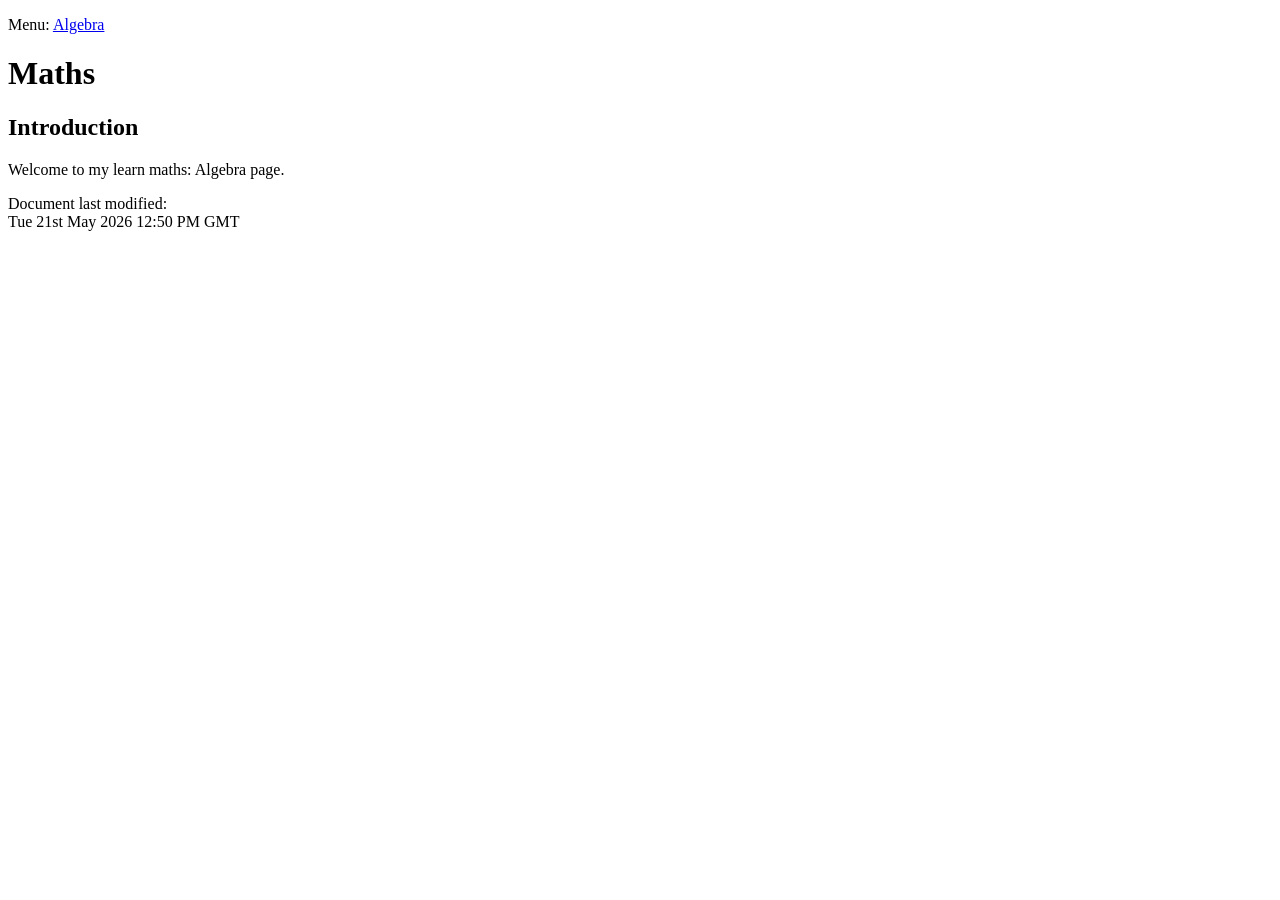
==== subject/algebra/index.html @ 5e1d0af5 "Create index.html for Algebra subject page Created Algebra [index.html] page" ====
<!DOCTYPE html>

<html lang="en">

   <head>

    <!--meta tags-->
     
    <meta charset="utf-8">
    <meta name="viewport" content="width=device-width;initial-scale=1">
    <meta name="page-created" content="Thu 21st May 2026 12:50 PM GMT"> 

    <!--title-->
     
    <title>Maths: Algebra</title>

    <!--CSS external stylesheet-->

    <link rel="stylesheeet" type="text/css" href="../../resources/css/css01.css">  
     
   </head>

   <body>

    <nav>
     <p>
      Menu: 
      <a href="../../index.html>Home</a>
      -  
      <a href="subject/algebra/index.html">Algebra</a>   
     </p>
    </nav>
      
    <header>
      <h1>Maths</h1>
    </header>

    <main>
     <h2>Introduction</h2>
     <p>
      Welcome to my learn maths: Algebra page.
     </p>
    </main>

    <footer>
     <p>
      Document last modified: 
     <br>
     <span class="clsDateTimeStamp"> 
      Tue 21st May 2026 12:50 PM GMT
     </span>  
     </p>      
    </footer>
     
   </body>
  
</html>
---- resources/css/css01.css ----
/* Classes */  
    
.clsDateTimeStamp{
 color:red;
 font-style:italic;
}
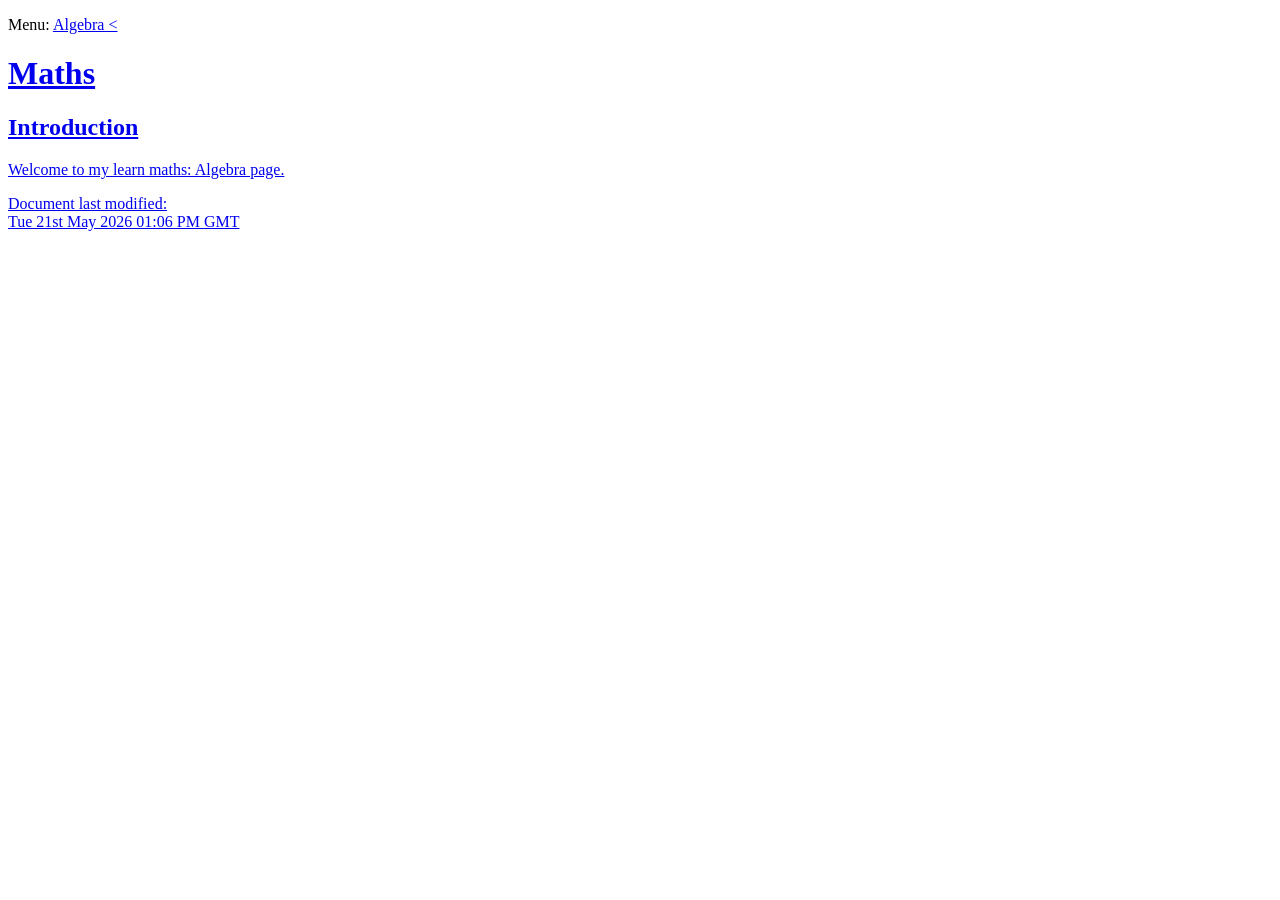
==== commit e527db32: "Modify Algebra menu item and update timestamp Updated the selected menu item to use a span tag and c" ====
--- a/subject/algebra/index.html
+++ b/subject/algebra/index.html
@@ -27,7 +27,11 @@
       Menu: 
       <a href="../../index.html>Home</a>
       -  
-      <a href="subject/algebra/index.html">Algebra</a>   
+      &gt; 
+       <span class="clsSelected">
+        Algebra
+       </span>   
+      &lt;
      </p>
     </nav>
       
@@ -47,7 +51,7 @@
       Document last modified: 
      <br>
      <span class="clsDateTimeStamp"> 
-      Tue 21st May 2026 12:50 PM GMT
+      Tue 21st May 2026 01:06 PM GMT
      </span>  
      </p>      
     </footer>
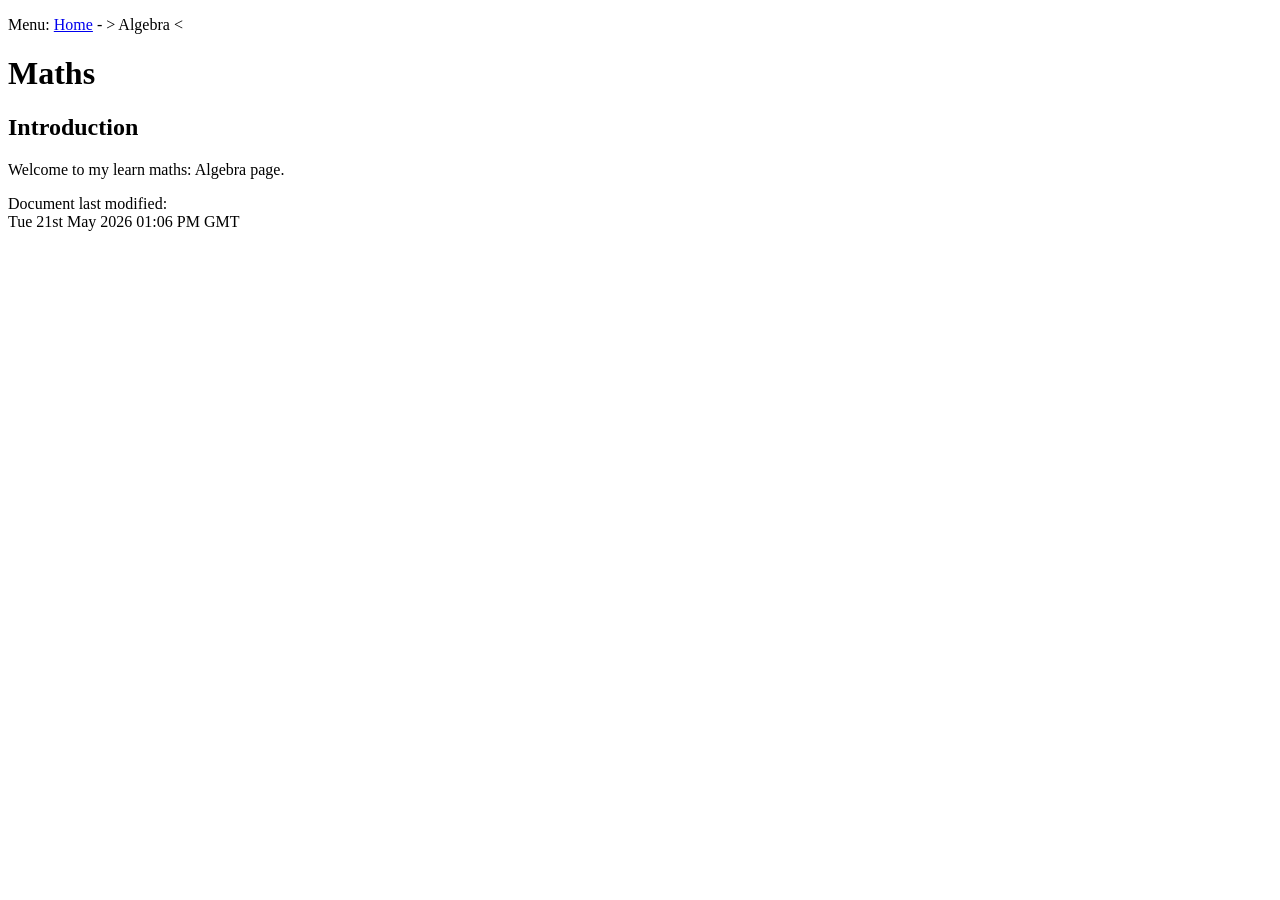
==== commit c5fd48ba: "Fix HTML anchor tag formatting in index.html Fixed adding missing quote mark: "" ====
--- a/subject/algebra/index.html
+++ b/subject/algebra/index.html
@@ -25,7 +25,7 @@
     <nav>
      <p>
       Menu: 
-      <a href="../../index.html>Home</a>
+      <a href="../../index.html">Home</a>
       -  
       &gt; 
        <span class="clsSelected">
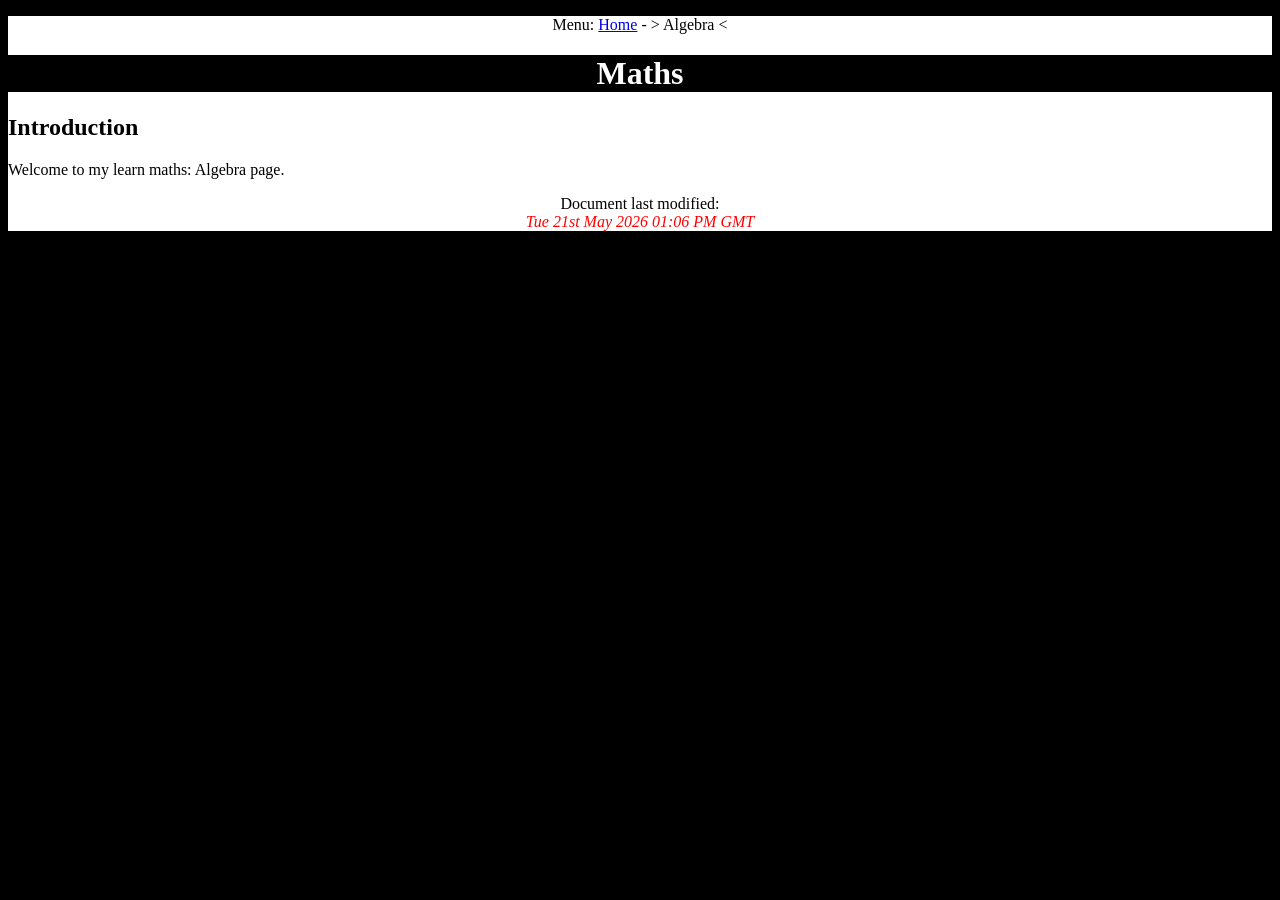
==== commit c5973428: "Fix typo in stylesheet link" ====
--- a/subject/algebra/index.html
+++ b/subject/algebra/index.html
@@ -16,7 +16,7 @@
 
     <!--CSS external stylesheet-->
 
-    <link rel="stylesheeet" type="text/css" href="../../resources/css/css01.css">  
+    <link rel="stylesheet" type="text/css" href="../../resources/css/css01.css">  
      
    </head>
 
--- a/resources/css/css01.css
+++ b/resources/css/css01.css
@@ -1,3 +1,29 @@
+/* Stylesheet for: 
+   https://prg-math.netlify.com
+
+   CREATED: 21st May 2026 01:13 PM GMT
+   UPDATED: 21st May 2026 01:13 PM GMT
+*/
+
+html{
+ background-color:black;
+ color:white;   
+}
+
+body{
+ background-color:white;
+ color:black;   
+}
+
+h1{
+ background-color:black;
+ color:white;  
+}   
+
+nav,header,footer{
+ text-align:center;
+}
+
 /* Classes */  
     
 .clsDateTimeStamp{
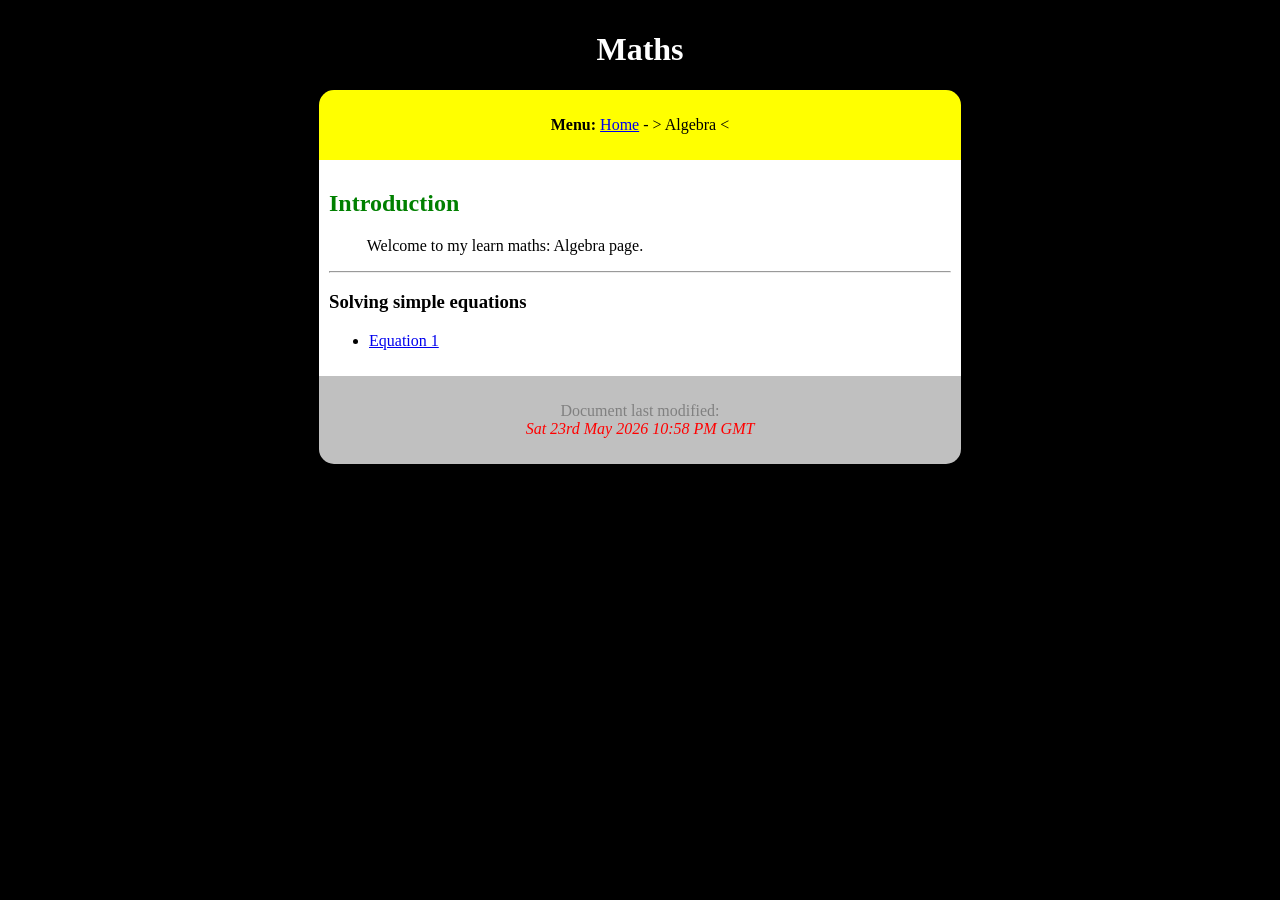
==== commit 386e2ec5: "Add header and update footer date in index.html" ====
--- a/subject/algebra/index.html
+++ b/subject/algebra/index.html
@@ -21,10 +21,16 @@
    </head>
 
    <body>
+      
+    <header>
+      <h1>Maths</h1>
+    </header>
 
     <nav>
      <p>
-      Menu: 
+      <strong>
+       Menu: 
+      </strong> 
       <a href="../../index.html">Home</a>
       -  
       &gt; 
@@ -34,16 +40,27 @@
       &lt;
      </p>
     </nav>
-      
-    <header>
-      <h1>Maths</h1>
-    </header>
 
     <main>
+
      <h2>Introduction</h2>
-     <p>
+
+     <p class="clsPara">
       Welcome to my learn maths: Algebra page.
      </p>
+
+     <hr>
+
+     <h3>Solving simple equations</h3>
+
+     <ul>
+      <li>
+       <a href="../../resources/pictures/png/algebra-01.png">
+        Equation 1
+       </a>
+      </li>
+     </ul>
+
     </main>
 
     <footer>
@@ -51,7 +68,7 @@
       Document last modified: 
      <br>
      <span class="clsDateTimeStamp"> 
-      Tue 21st May 2026 01:06 PM GMT
+      Sat 23rd May 2026 10:58 PM GMT
      </span>  
      </p>      
     </footer>
--- a/resources/css/css01.css
+++ b/resources/css/css01.css
@@ -2,29 +2,62 @@
    https://prg-math.netlify.com
 
    CREATED: 21st May 2026 01:13 PM GMT
-   UPDATED: 21st May 2026 01:13 PM GMT
+   UPDATED: 23rd May 2026 11:04 AM GMT
 */
 
 html{
+ margin:10px;  
  background-color:black;
  color:white;   
 }
 
 body{
- background-color:white;
- color:black;   
 }
 
-h1{
- background-color:black;
- color:white;  
+nav{
+ padding:10px;
+ border-radius:15px 15px 0px 0px;
+}
+
+footer{
+ padding:10px;
+ border-radius:0px 0px 15px 15px;
+}
+
+nav,main,footer{
+ width:50%;
+ margin:auto; 
+}
+
+nav{
+ background-color:yellow;   
+ color:black; 
+}
+   
+footer{
+ background-color:silver;
+ color:grey;  
+}
+
+h2{
+ color:green;
 }   
+
+main{
+ padding:10px;
+ background-color:white;
+ color:black;
+}
 
 nav,header,footer{
  text-align:center;
 }
 
 /* Classes */  
+
+.clsPara{
+ text-indent:1cm;
+}
     
 .clsDateTimeStamp{
  color:red;
